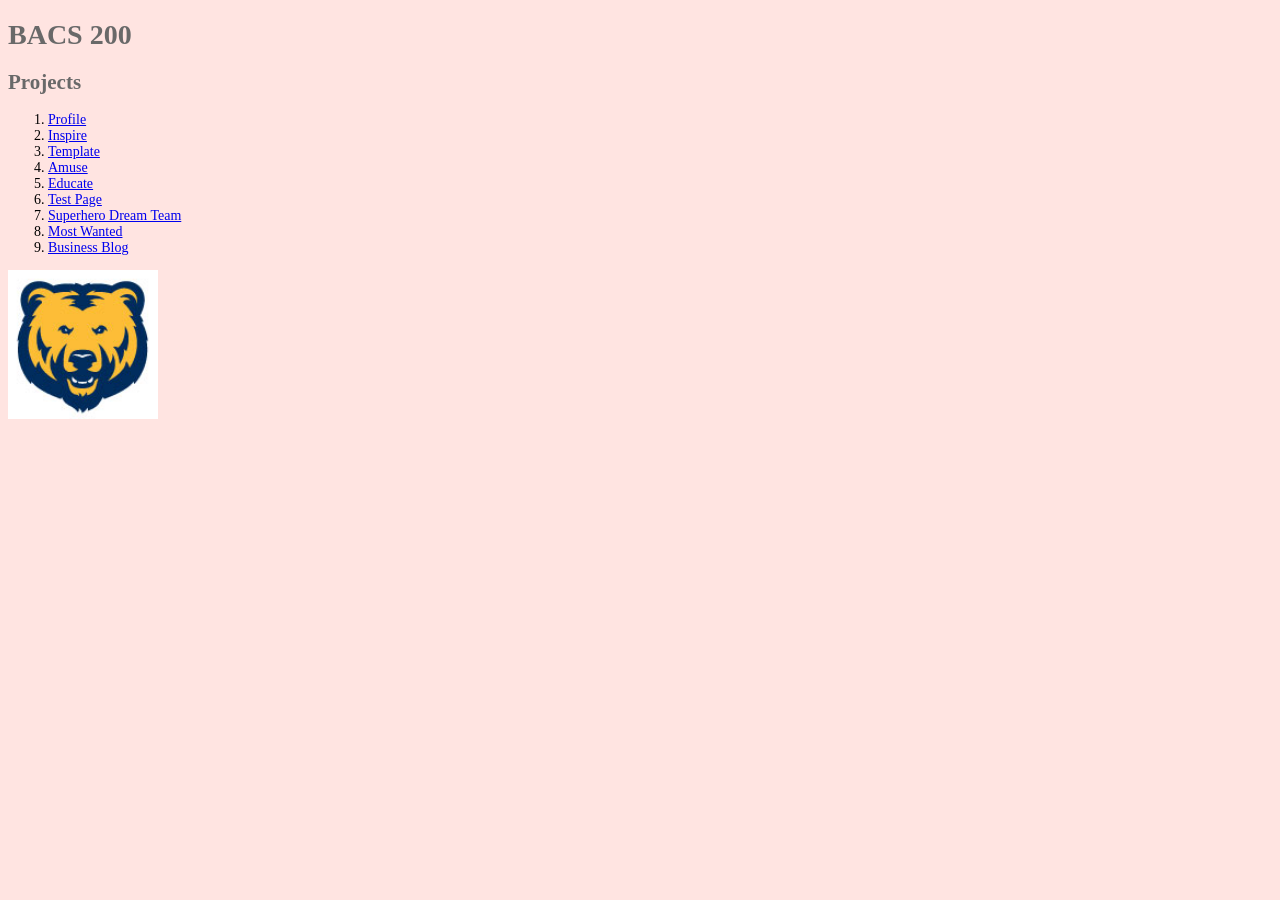
==== bacs200/index.html @ 1e0b3d01 "Update index.html" ====
<!DOCTYPE html>
<html>
  <head>
    <title>BACS 200</title>
    <link rel="stylesheet" href="webpage.css">
  </head>
  <body>
    <h1>BACS 200</h1>
    <h2>Projects</h2>
	  <ol>
	  <li><a href="profile.html">Profile</a></li>
	  <li><a href="inspire.html">Inspire</a></li>
	  <li><a href="template.html">Template</a></li>
	  <li><a href="amuse.html">Amuse</a></li>
	  <li><a href="educate.html">Educate</a></li>
	  <li><a href="test.html">Test Page</a></li>
	  <li><a href="superhero.html">Superhero Dream Team</a></li>
	  <li><a href="wanted.html">Most Wanted</a></li>
	  <li><a href="blog.html">Business Blog</a></li></ol>
<img src="Bears.jpg" alt=bear width="150">
  </body>
</html>
---- bacs200/webpage.css ----
/* CSS Document */
body {background-color: mistyrose}
body {font: Constantia, "Lucida Bright", "DejaVu Serif", Georgia, "serif"}
body {font-size: 0.875em}
head {font: Constantia, "Lucida Bright", "DejaVu Serif", Georgia, "serif"}
head {font-size: 2.5em}
body {color: dimgrey}
p {color:black}
li {color: black}
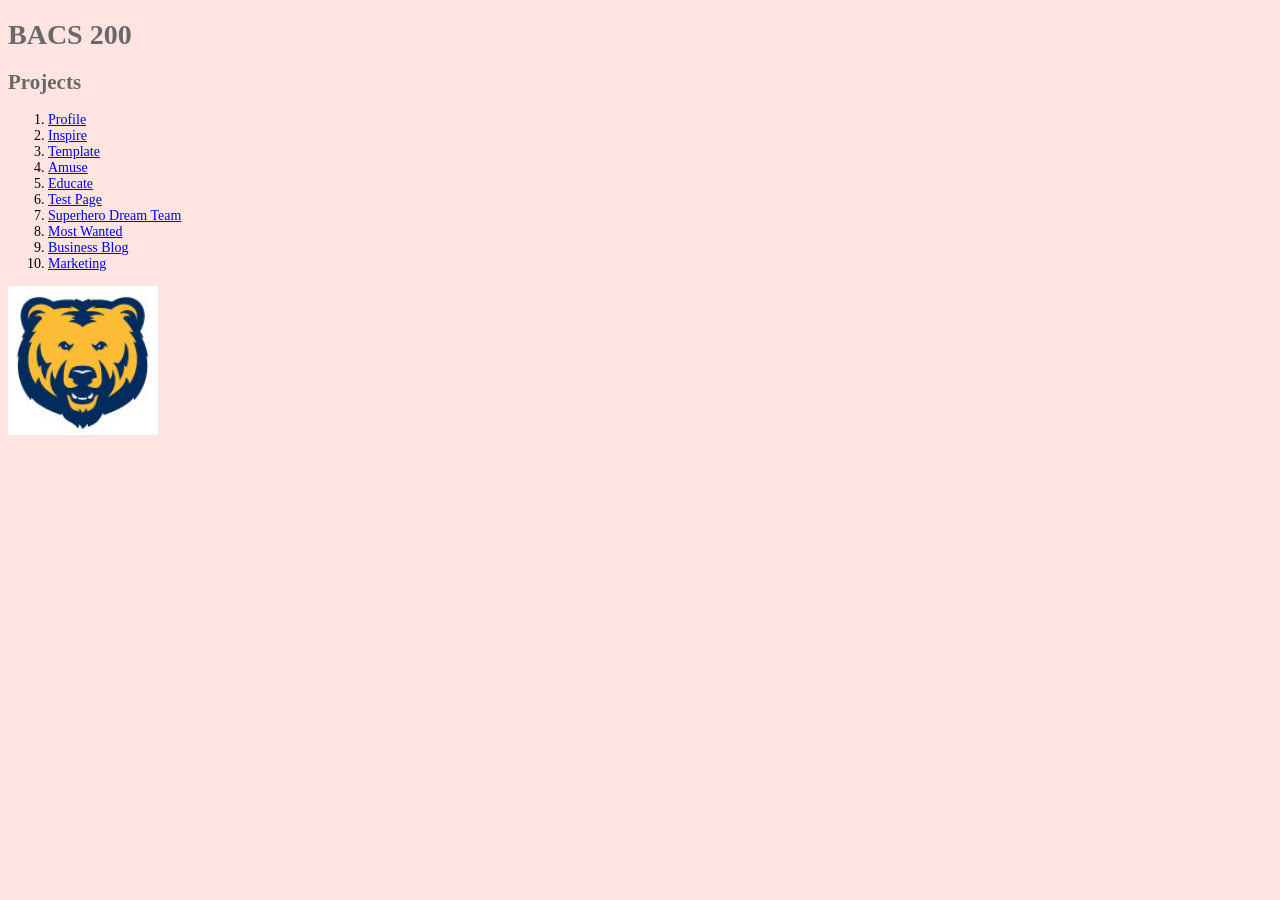
==== commit 375f9d8d: "Update index.html" ====
--- a/bacs200/index.html
+++ b/bacs200/index.html
@@ -1,23 +1,43 @@
-
 <!DOCTYPE html>
-<html>
-  <head>
-    <title>BACS 200</title>
-    <link rel="stylesheet" href="webpage.css">
-  </head>
-  <body>
-    <h1>BACS 200</h1>
-    <h2>Projects</h2>
-	  <ol>
-	  <li><a href="profile.html">Profile</a></li>
-	  <li><a href="inspire.html">Inspire</a></li>
-	  <li><a href="template.html">Template</a></li>
-	  <li><a href="amuse.html">Amuse</a></li>
-	  <li><a href="educate.html">Educate</a></li>
-	  <li><a href="test.html">Test Page</a></li>
-	  <li><a href="superhero.html">Superhero Dream Team</a></li>
-	  <li><a href="wanted.html">Most Wanted</a></li>
-	  <li><a href="blog.html">Business Blog</a></li></ol>
-<img src="Bears.jpg" alt=bear width="150">
-  </body>
+<html lang="en">
+<head>
+  <title>BACS 200</title>
+  <link rel="stylesheet" href="webpage.css">
+</head>
+<body>
+  <h1>BACS 200</h1>
+  <h2>Projects</h2>
+  <ol>
+    <li>
+      <a href="profile.html">Profile</a>
+    </li>
+    <li>
+      <a href="inspire.html">Inspire</a>
+    </li>
+    <li>
+      <a href="template.html">Template</a>
+    </li>
+    <li>
+      <a href="amuse.html">Amuse</a>
+    </li>
+    <li>
+      <a href="educate.html">Educate</a>
+    </li>
+    <li>
+      <a href="test.html">Test Page</a>
+    </li>
+    <li>
+      <a href="superhero.html">Superhero Dream Team</a>
+    </li>
+    <li>
+      <a href="wanted.html">Most Wanted</a>
+    </li>
+    <li>
+      <a href="blog.html">Business Blog</a>
+    </li>
+	<li>
+      <a href="marketing.html">Marketing</a>
+    </li>
+  </ol><img src="Bears.jpg" alt="bear" width="150">
+</body>
 </html>
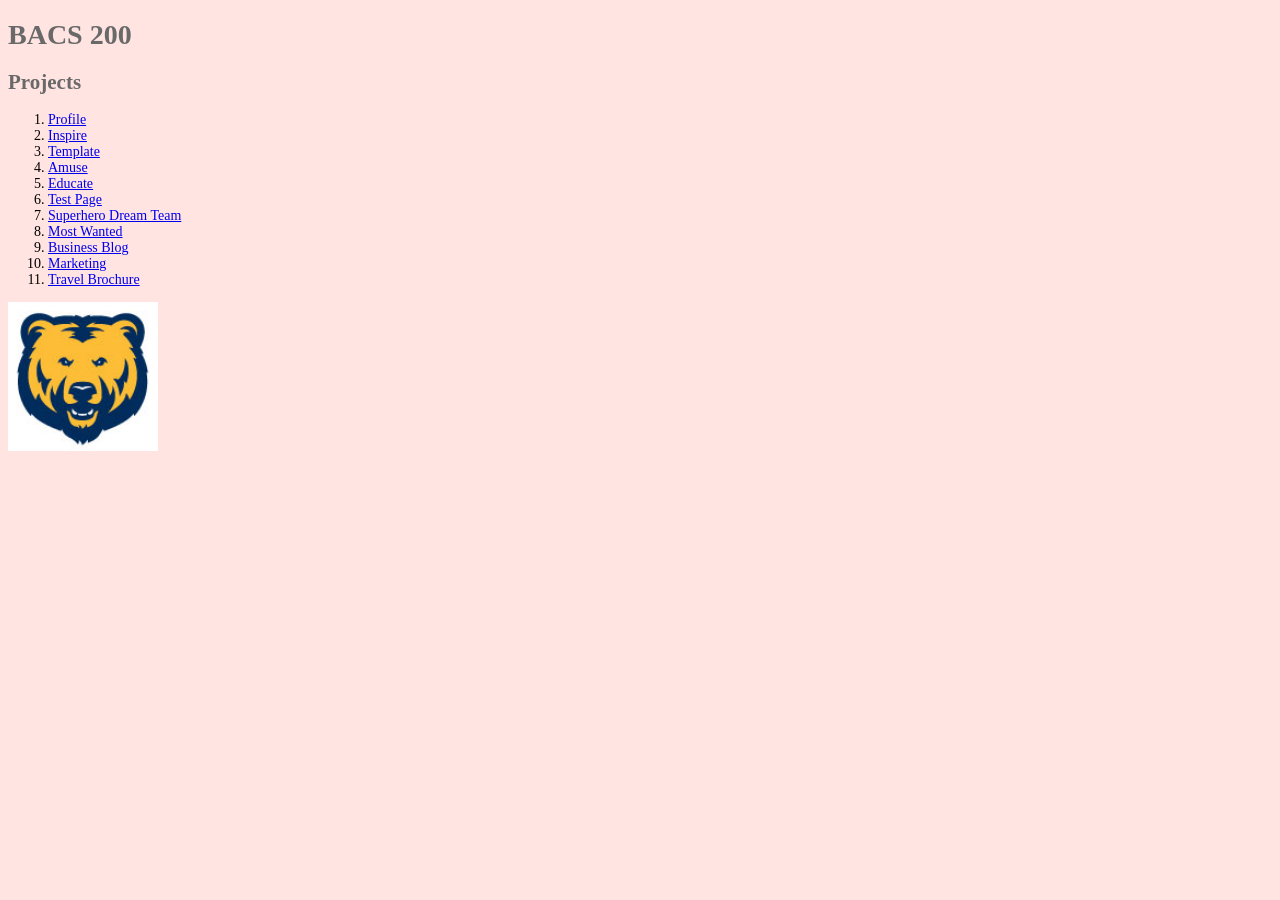
==== commit fd97034e: "Update index.html" ====
--- a/bacs200/index.html
+++ b/bacs200/index.html
@@ -38,6 +38,9 @@
 	<li>
       <a href="marketing.html">Marketing</a>
     </li>
+	<li>
+	  <a href="travel.index.html">Travel Brochure</a>
+	</li>
   </ol><img src="Bears.jpg" alt="bear" width="150">
 </body>
 </html>
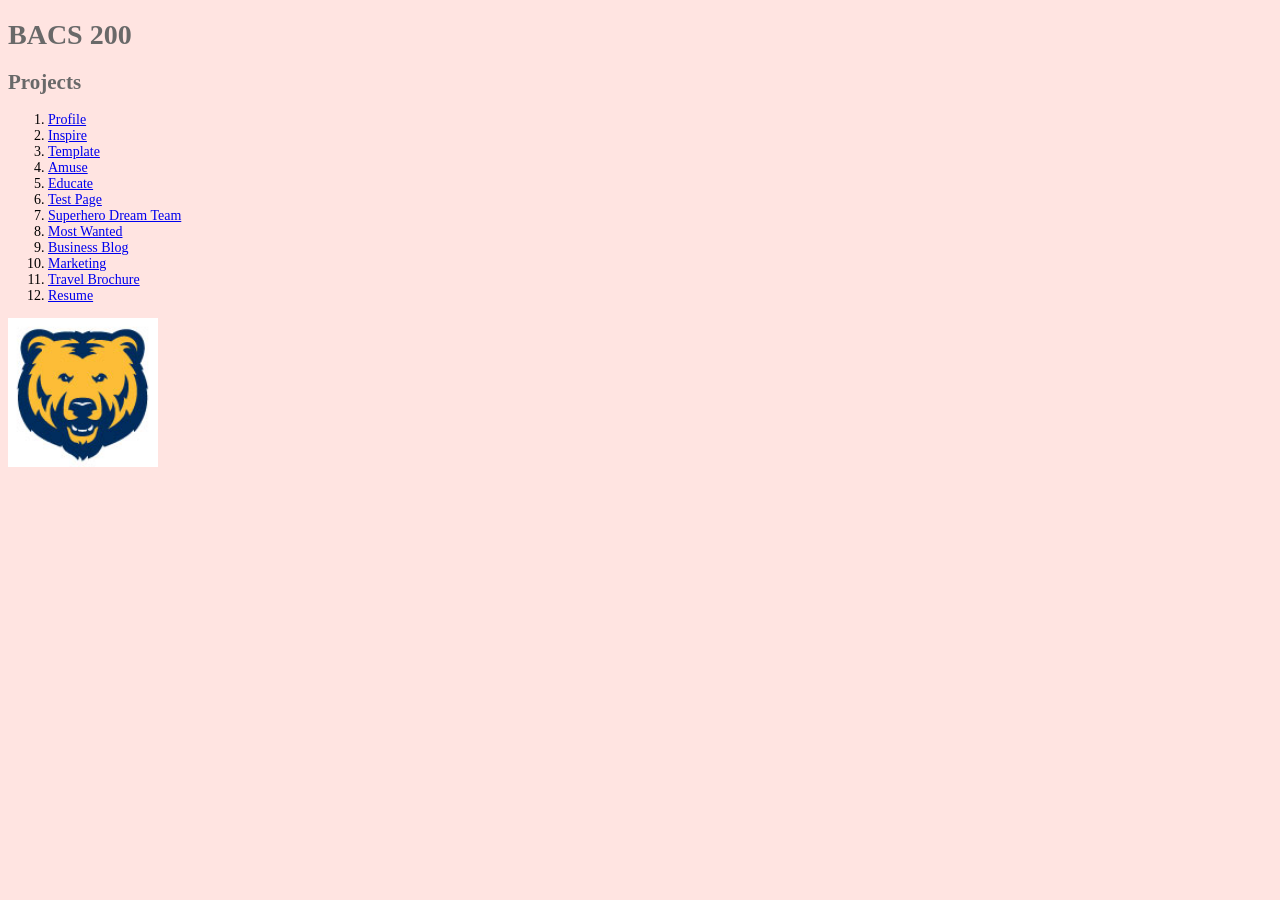
==== commit 5a5193d3: "Update index.html" ====
--- a/bacs200/index.html
+++ b/bacs200/index.html
@@ -39,7 +39,10 @@
       <a href="marketing.html">Marketing</a>
     </li>
 	<li>
-	  <a href="travel.index.html">Travel Brochure</a>
+	  <a href="travel/index.html">Travel Brochure</a>
+	</li>
+	<li>
+	  <a href="resume/index.html">Resume</a>
 	</li>
   </ol><img src="Bears.jpg" alt="bear" width="150">
 </body>
